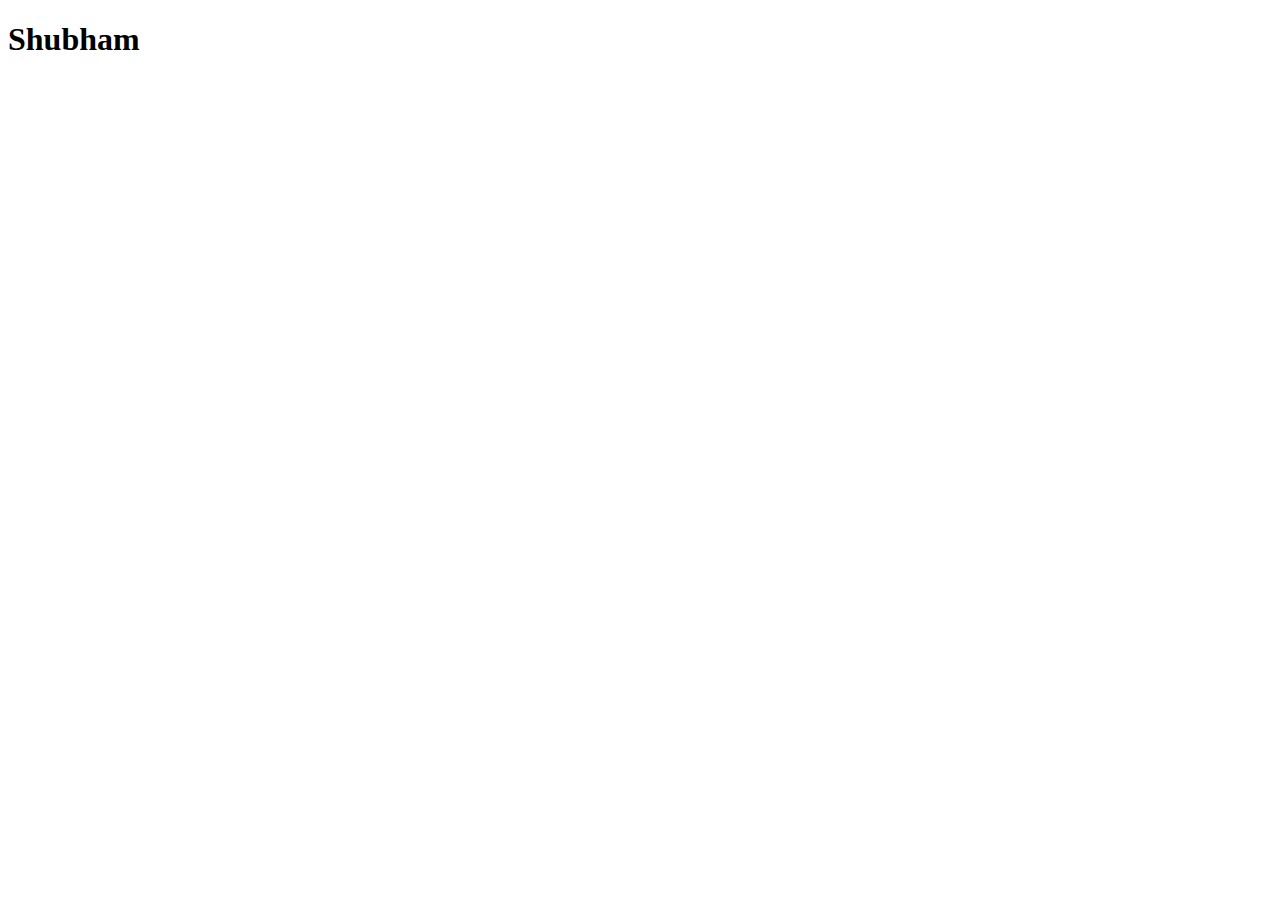
==== g.html @ 82aa1830 "added new html file name g.html" ====
<!DOCTYPE html>
<html lang="en">
<head>
    <meta charset="UTF-8">
    <meta http-equiv="X-UA-Compatible" content="IE=edge">
    <meta name="viewport" content="width=device-width, initial-scale=1.0">
    <title>Document</title>
</head>
<body>
    <h1>Shubham</h1>
    
</body>
</html>
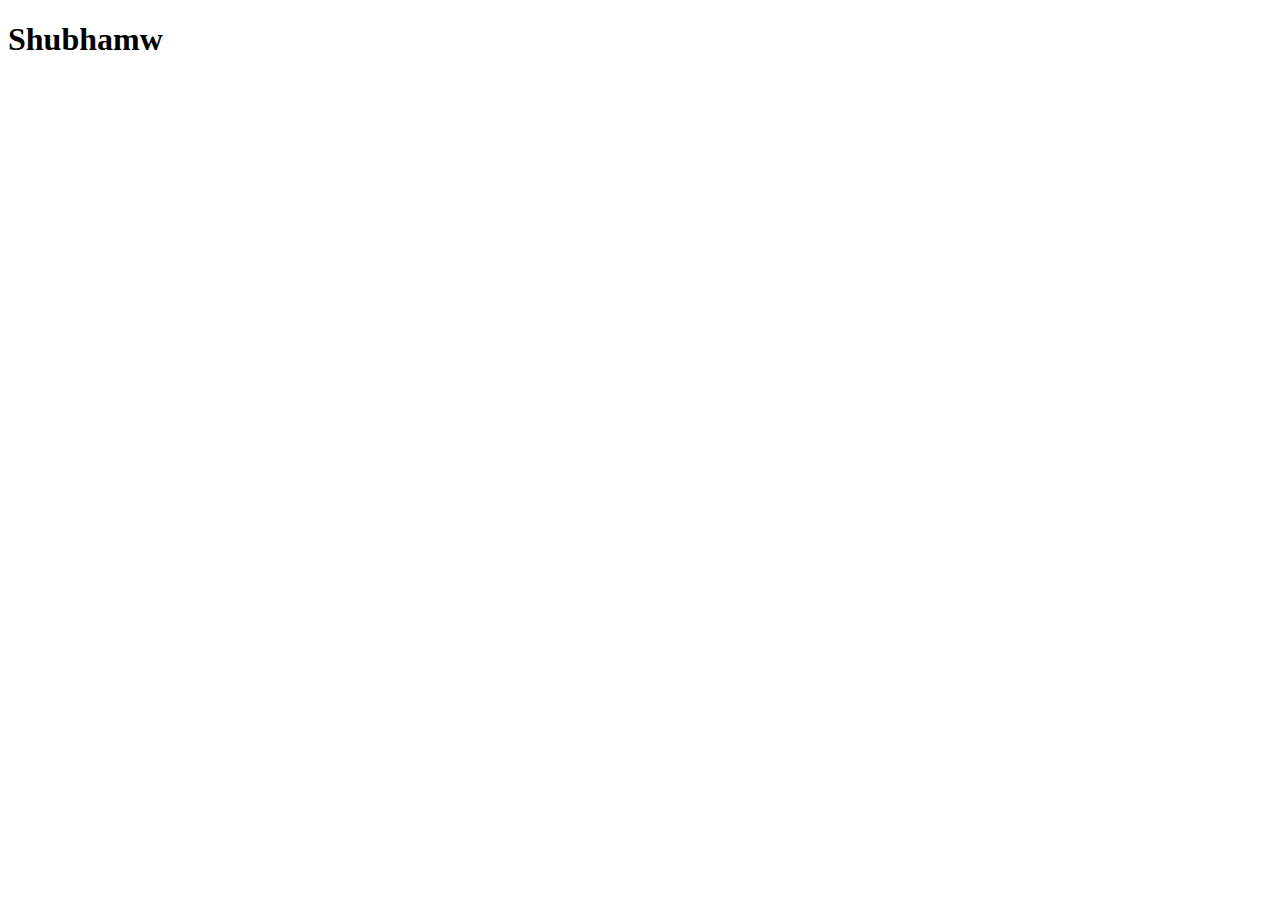
==== commit ce43b467: "shubham" ====
--- a/g.html
+++ b/g.html
@@ -7,7 +7,7 @@
     <title>Document</title>
 </head>
 <body>
-    <h1>Shubham</h1>
+    <h1>Shubhamw</h1>
     
 </body>
 </html>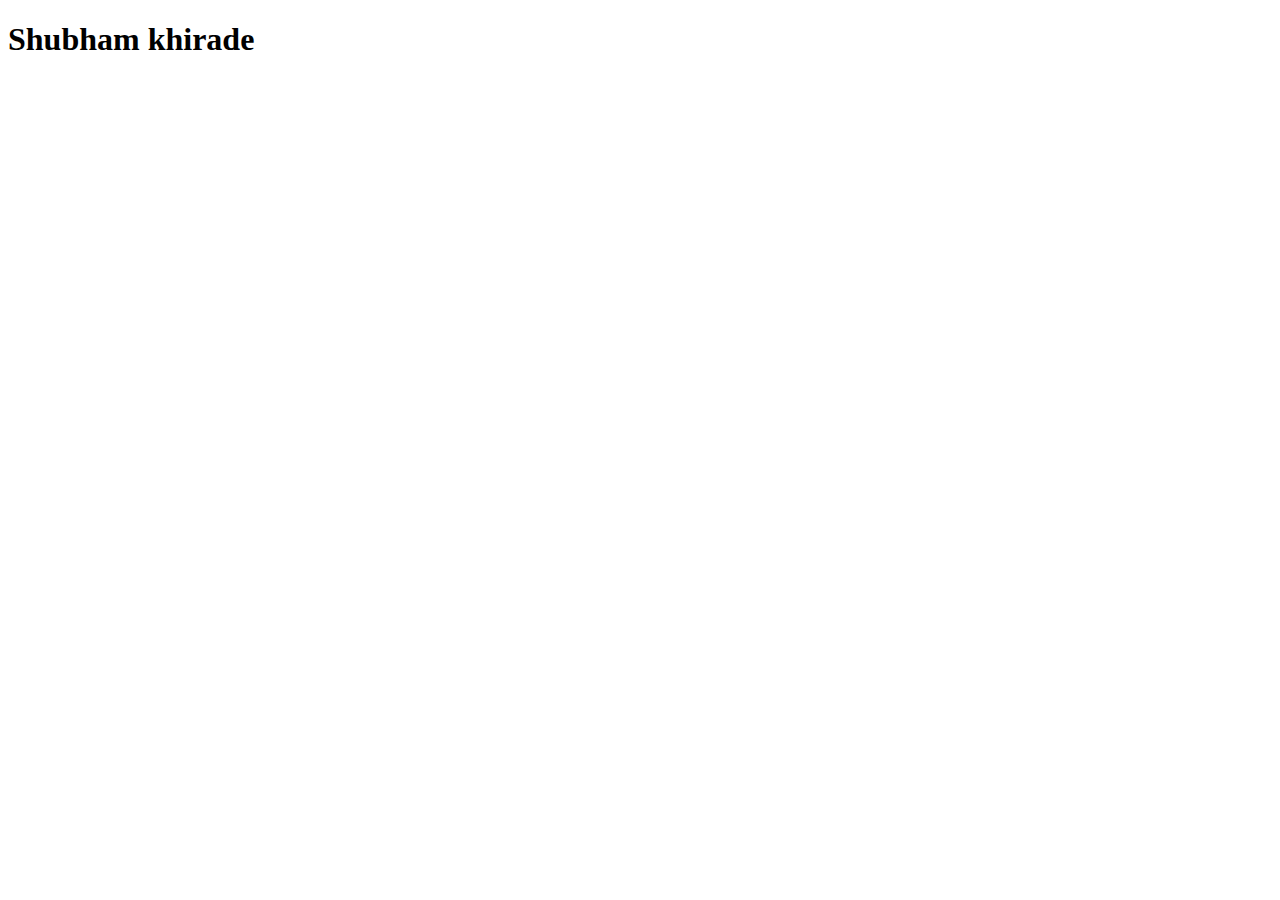
==== commit 1be00013: "shubham" ====
--- a/g.html
+++ b/g.html
@@ -7,7 +7,7 @@
     <title>Document</title>
 </head>
 <body>
-    <h1>Shubhamw</h1>
+    <h1>Shubham khirade</h1>
     
 </body>
 </html>